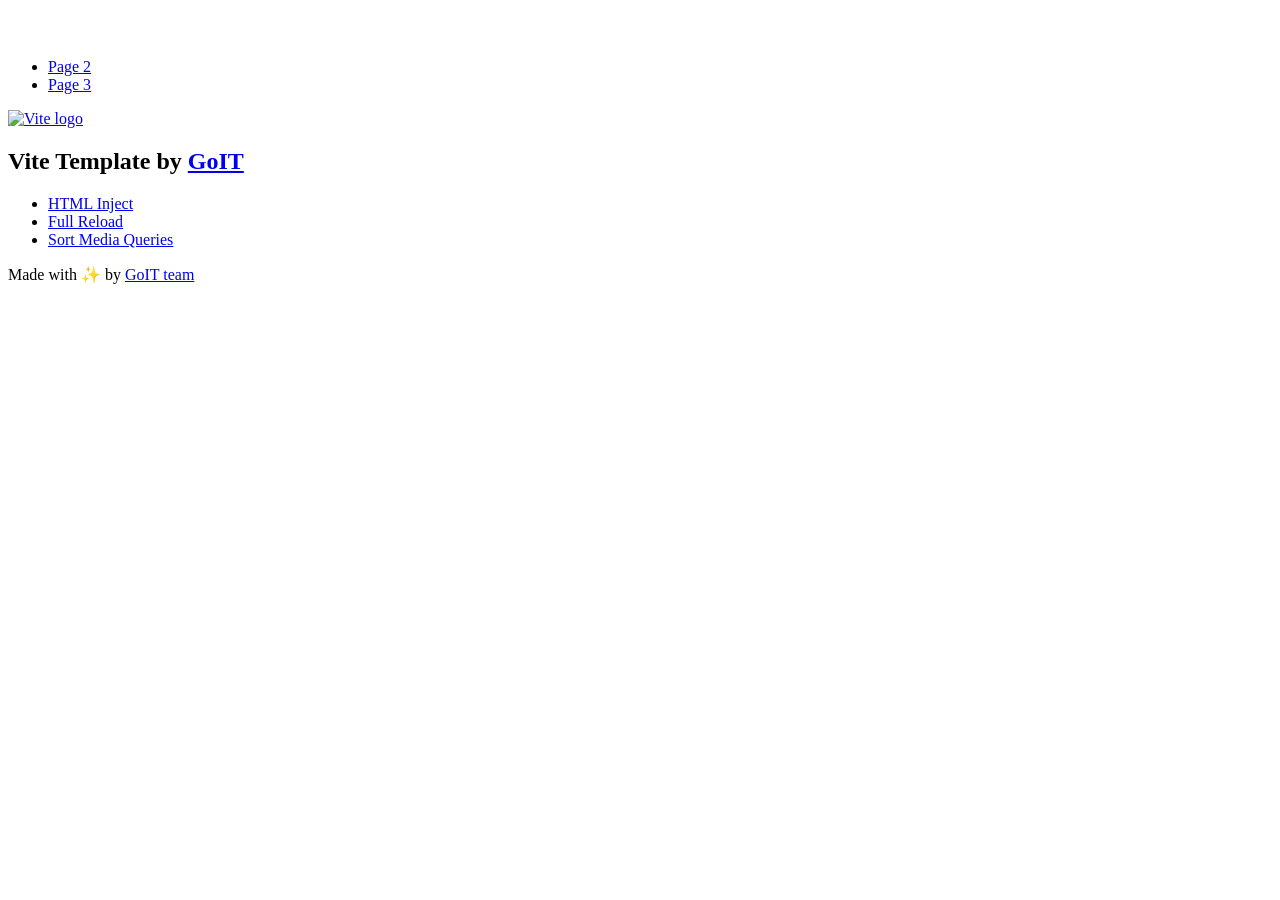
==== index.html @ 45dc7282 "Deploying to gh-pages from @ byRogers13/goit-js-hw-11@4406723c24d851842a8b897885759e7b70e81ce5 🚀" ====
<!DOCTYPE html>
<html lang="en">
  <head>
    <meta charset="UTF-8" />
    <link rel="icon" type="image/svg+xml" href="/goit-js-hw-11/favicon.svg" />
    <meta name="viewport" content="width=device-width, initial-scale=1.0" />
    <title>Vanilla App Template</title>
    <script type="module" crossorigin src="/goit-js-hw-11/index.js"></script>
    <link rel="stylesheet" crossorigin href="/goit-js-hw-11/assets/styles-DvPDDfy5.css">
  </head>
  <body>
    <header class="header">
  <div class="container">
    <nav class="nav">
      <a class="nav-logo" href="./index.html" aria-label="Site logo">
        <svg class="nav-logo-icon" width="100" height="30">
          <use href="/goit-js-hw-11/assets/sprite-E8vg0sBb.svg#logo"></use>
        </svg>
      </a>
      <ul class="nav-list">
        <li class="nav-item">
          <a class="nav-link {=$highlight-act}" href="./page-2.html">Page 2</a>
        </li>
        <li class="nav-item">
          <a class="nav-link {=$highlight-curr}" href="./page-3.html">Page 3</a>
        </li>
      </ul>
    </nav>
  </div>
</header>


    <main>
      <!-- Loads the specified .html file -->
      <section class="vite-promo">
  <div class="container">
    <div class="vite-promo-thumb">
      <a
        class="vite-promo-link"
        href="https://vitejs.dev/"
        target="_blank"
        rel="noopener noreferrer"
        aria-label="Link to Vite official website"
        title="Vite.js  build tool"
      >
        <!-- Path to images as from index.html file -->
        <img
          class="pic"
          src="/goit-js-hw-11/assets/vite-logo-9o_aqrTe.png"
          alt="Vite logo"
          width="640"
          height="640"
        />
      </a>
    </div>
    <h1 class="main-title">
      <span class="main-title-gradient">Vite</span>
      Template by
      <a
        class="main-title-link"
        href="https://github.com/goitacademy/vanilla-app-template"
        target="_blank"
        rel="noopener noreferrer"
      >
        GoIT
      </a>
    </h1>
  </div>
</section>

      <article class="badges">
  <div class="container">
    <ul class="badges-list">
      <li class="badges-item">
        <a
          class="badges-link"
          href="https://www.npmjs.com/package/vite-plugin-html-inject"
          target="_blank"
          rel="noopener noreferrer"
        >
          HTML Inject
        </a>
      </li>
      <li class="badges-item">
        <a
          class="badges-link"
          href="https://www.npmjs.com/package/vite-plugin-full-reload"
          target="_blank"
          rel="noopener noreferrer"
        >
          Full Reload
        </a>
      </li>
      <li class="badges-item">
        <a
          class="badges-link"
          href="https://www.npmjs.com/package/postcss-sort-media-queries"
          target="_blank"
          rel="noopener noreferrer"
        >
          Sort Media Queries
        </a>
      </li>
    </ul>
  </div>
</article>

    </main>

    <footer class="footer">
  <div class="container">
    <p class="footer-desc">
      Made with ✨ by
      <a
        class="footer-link"
        href="https://goit.global/ua/"
        target="_blank"
        rel="noopener noreferrer"
      >
        GoIT team
      </a>
    </p>
  </div>
</footer>


  </body>
</html>
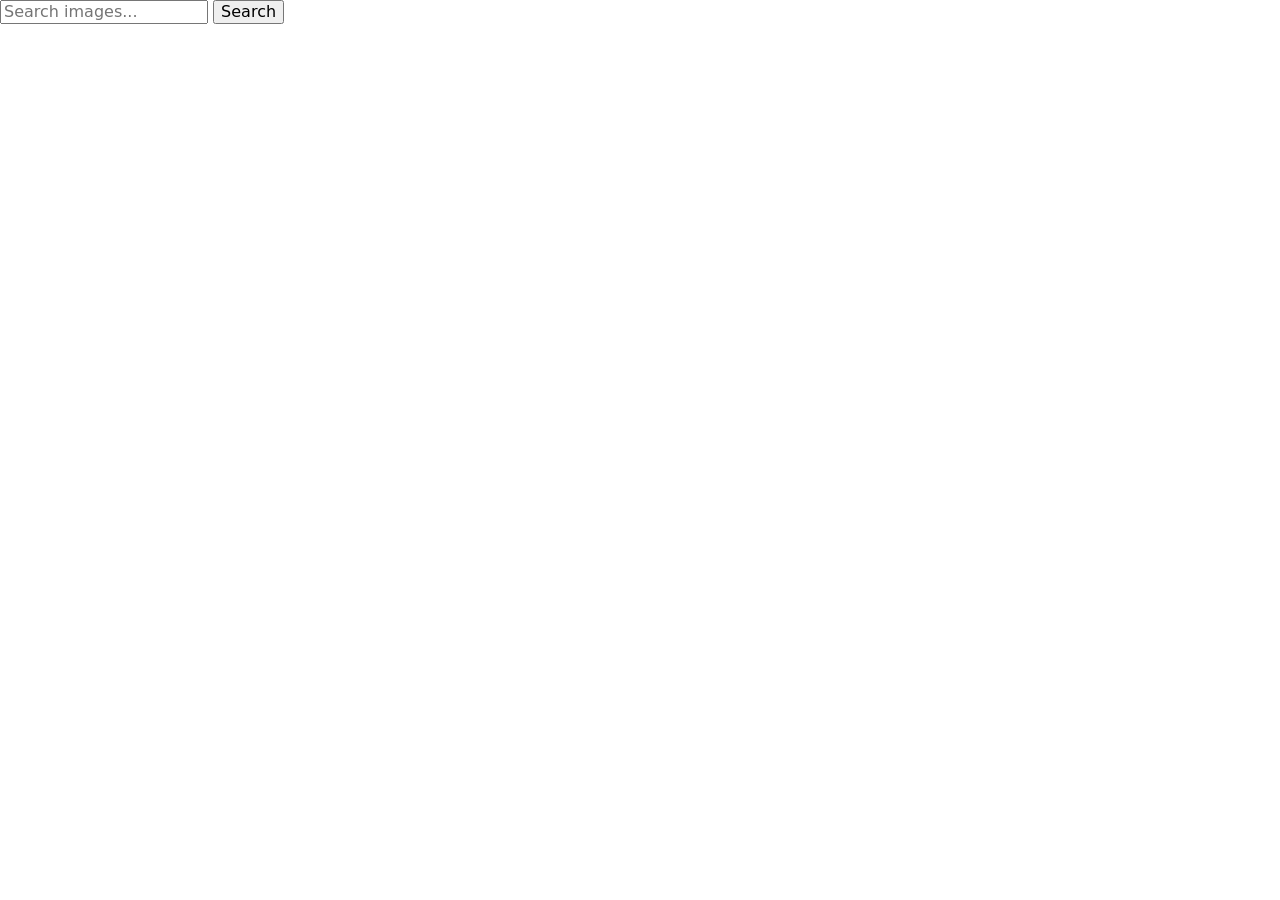
==== commit 342972cc: "Deploying to gh-pages from @ byRogers13/goit-js-hw-11@15e09100f9909ce513916d9c3dbbde1f99dd3c32 🚀" ====
--- a/index.html
+++ b/index.html
@@ -2,127 +2,37 @@
 <html lang="en">
   <head>
     <meta charset="UTF-8" />
-    <link rel="icon" type="image/svg+xml" href="/goit-js-hw-11/favicon.svg" />
     <meta name="viewport" content="width=device-width, initial-scale=1.0" />
-    <title>Vanilla App Template</title>
+    <title>Goit-js11</title>
+
+    <link
+      rel="stylesheet"
+      href="https://cdnjs.cloudflare.com/ajax/libs/modern-normalize/3.0.1/modern-normalize.min.css"
+      integrity="sha512-q6WgHqiHlKyOqslT/lgBgodhd03Wp4BEqKeW6nNtlOY4quzyG3VoQKFrieaCeSnuVseNKRGpGeDU3qPmabCANg=="
+      crossorigin="anonymous"
+      referrerpolicy="no-referrer"
+    />
     <script type="module" crossorigin src="/goit-js-hw-11/index.js"></script>
-    <link rel="stylesheet" crossorigin href="/goit-js-hw-11/assets/styles-DvPDDfy5.css">
+    <link rel="modulepreload" crossorigin href="/goit-js-hw-11/assets/vendor-C_DCl1Ia.js">
+    <link rel="stylesheet" crossorigin href="/goit-js-hw-11/assets/index-B5LVDO5b.css">
   </head>
   <body>
-    <header class="header">
-  <div class="container">
-    <nav class="nav">
-      <a class="nav-logo" href="./index.html" aria-label="Site logo">
-        <svg class="nav-logo-icon" width="100" height="30">
-          <use href="/goit-js-hw-11/assets/sprite-E8vg0sBb.svg#logo"></use>
-        </svg>
-      </a>
-      <ul class="nav-list">
-        <li class="nav-item">
-          <a class="nav-link {=$highlight-act}" href="./page-2.html">Page 2</a>
-        </li>
-        <li class="nav-item">
-          <a class="nav-link {=$highlight-curr}" href="./page-3.html">Page 3</a>
-        </li>
-      </ul>
-    </nav>
-  </div>
-</header>
+    <div class="container">
+      <form class="form">
+        <label>
+          <input
+            type="text"
+            name="search-text"
+            placeholder="Search images..."
+            required
+          />
+        </label>
+        <button type="submit">Search</button>
+      </form>
 
+      <ul class="gallery"></ul>
 
-    <main>
-      <!-- Loads the specified .html file -->
-      <section class="vite-promo">
-  <div class="container">
-    <div class="vite-promo-thumb">
-      <a
-        class="vite-promo-link"
-        href="https://vitejs.dev/"
-        target="_blank"
-        rel="noopener noreferrer"
-        aria-label="Link to Vite official website"
-        title="Vite.js  build tool"
-      >
-        <!-- Path to images as from index.html file -->
-        <img
-          class="pic"
-          src="/goit-js-hw-11/assets/vite-logo-9o_aqrTe.png"
-          alt="Vite logo"
-          width="640"
-          height="640"
-        />
-      </a>
+      <span class="loader hidden"></span>
     </div>
-    <h1 class="main-title">
-      <span class="main-title-gradient">Vite</span>
-      Template by
-      <a
-        class="main-title-link"
-        href="https://github.com/goitacademy/vanilla-app-template"
-        target="_blank"
-        rel="noopener noreferrer"
-      >
-        GoIT
-      </a>
-    </h1>
-  </div>
-</section>
-
-      <article class="badges">
-  <div class="container">
-    <ul class="badges-list">
-      <li class="badges-item">
-        <a
-          class="badges-link"
-          href="https://www.npmjs.com/package/vite-plugin-html-inject"
-          target="_blank"
-          rel="noopener noreferrer"
-        >
-          HTML Inject
-        </a>
-      </li>
-      <li class="badges-item">
-        <a
-          class="badges-link"
-          href="https://www.npmjs.com/package/vite-plugin-full-reload"
-          target="_blank"
-          rel="noopener noreferrer"
-        >
-          Full Reload
-        </a>
-      </li>
-      <li class="badges-item">
-        <a
-          class="badges-link"
-          href="https://www.npmjs.com/package/postcss-sort-media-queries"
-          target="_blank"
-          rel="noopener noreferrer"
-        >
-          Sort Media Queries
-        </a>
-      </li>
-    </ul>
-  </div>
-</article>
-
-    </main>
-
-    <footer class="footer">
-  <div class="container">
-    <p class="footer-desc">
-      Made with ✨ by
-      <a
-        class="footer-link"
-        href="https://goit.global/ua/"
-        target="_blank"
-        rel="noopener noreferrer"
-      >
-        GoIT team
-      </a>
-    </p>
-  </div>
-</footer>
-
-
   </body>
 </html>
